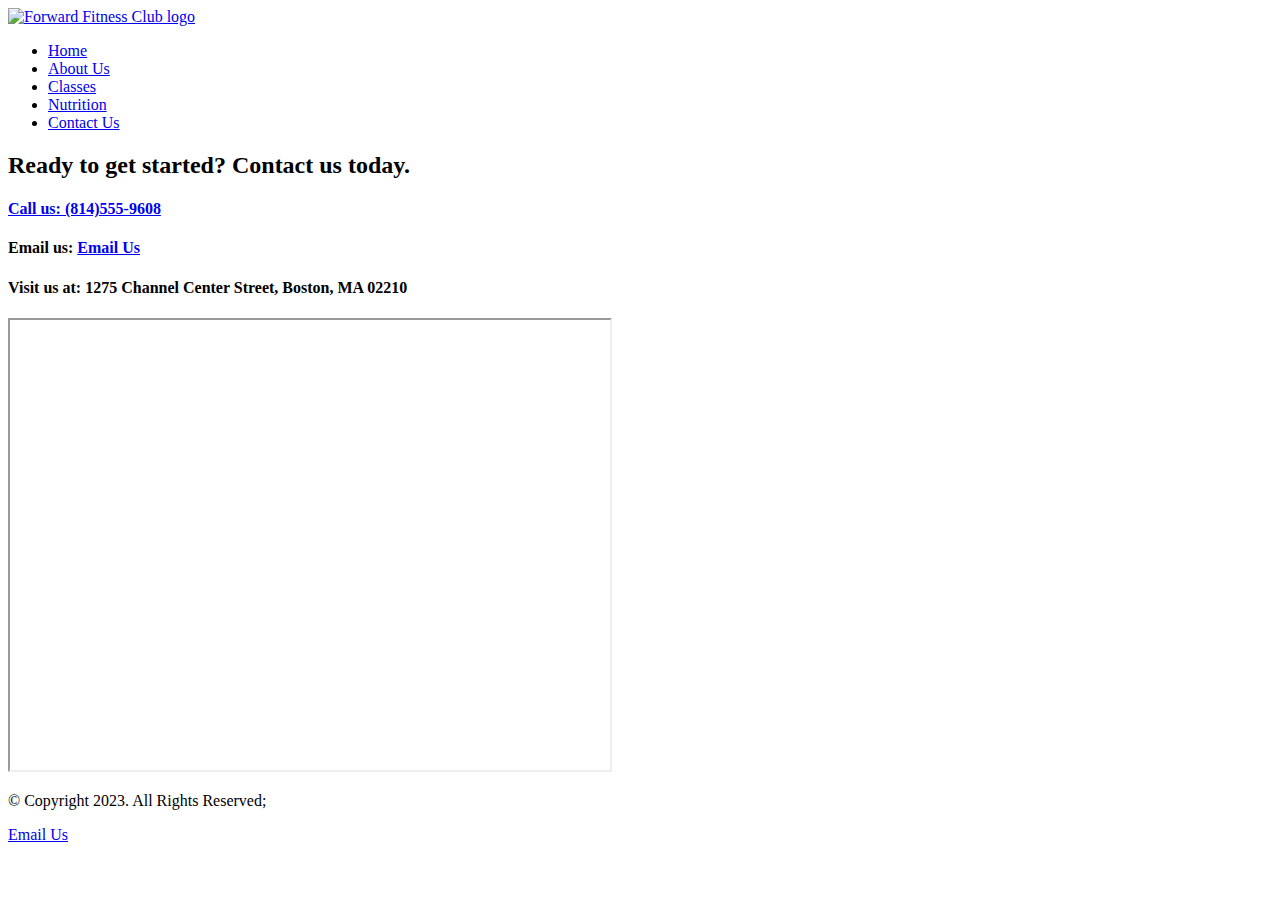
==== contact.html @ ca42e7b2 "uploaded project files to start" ====
<!doctype html>
<!--
	HTML COMMENTS
	File Name: index.html - Forward Fitness site
	Student's Name: Cameron Andrus
-->
<html lang="en">
<head>
	<meta charset="UTF-8">
	<title>Forward Fitness Club~</title>
	<link rel="stylesheet" href="css/styles.css">
	<meta name="viewport" content="width-device-width, initial-scale=1">
</head>
	
<body>
	
	<!-- Header content -->
		<header>
			<a href="index.html">
				<img src="images/forward-fitness-logo.png" alt="Forward Fitness Club logo">
			</a>
		</header>
	
	<!-- Navigation Section -->
		<nav>
			<ul>
				<li><a href="index.html">Home</a></li> 
				<li><a href="about.html">About Us</a></li> 
				<li><a href="classes.html">Classes</a></li> 
				<li><a href="nutrition.html">Nutrition</a></li> 
				<li><a href="contact.html">Contact Us</a></li>
			</ul>
		</nav>
	
	<!-- Main Page Content -->
	<main>
		<div id ="contact">
			<h2>Ready to get started? Contact us today.</h2>
			<h4 class="tel-link">
				<a href="tel:8145559608">Call us: (814)555-9608</a>
			</h4>
			<h4>
				Email us: 
				<a href="mailto:forwardfitness@club.net" class="contact-email-link">
					Email Us
				</a>
			</h4>
			<h4>Visit us at: 1275 Channel Center Street, Boston, MA 02210</h4>
			
			<!-- Map Code -->
			<iframe src="https://www.google.com/maps/embed?pb=!1m18!1m12!1m3!1d2948.851743511416!2d-71.0540147242371!3d42.34568413601024!2m3!1f0!2f0!3f0!3m2!1i1024!2i768!4f13.1!3m3!1m2!1s0x89e37a7dc2b67e7b%3A0x36ec93427cd9c5f1!2sChannel%20Center%20St%2C%20Boston%2C%20MA%2002210!5e0!3m2!1sen!2sus!4v1698168147806!5m2!1sen!2sus" width="600" height="450" allowfullscreen="" loading="lazy" referrerpolicy="no-referrer-when-downgrade" class="map"></iframe>
		</div>
	</main>
	
	<!-- Footer Section -->
	<footer>
		<p>&copy; Copyright 2023. All Rights Reserved;</p>
		<p><a href="mailto:forwardfitness@club.net">Email Us</a></p>
	</footer>
</body>
</html>
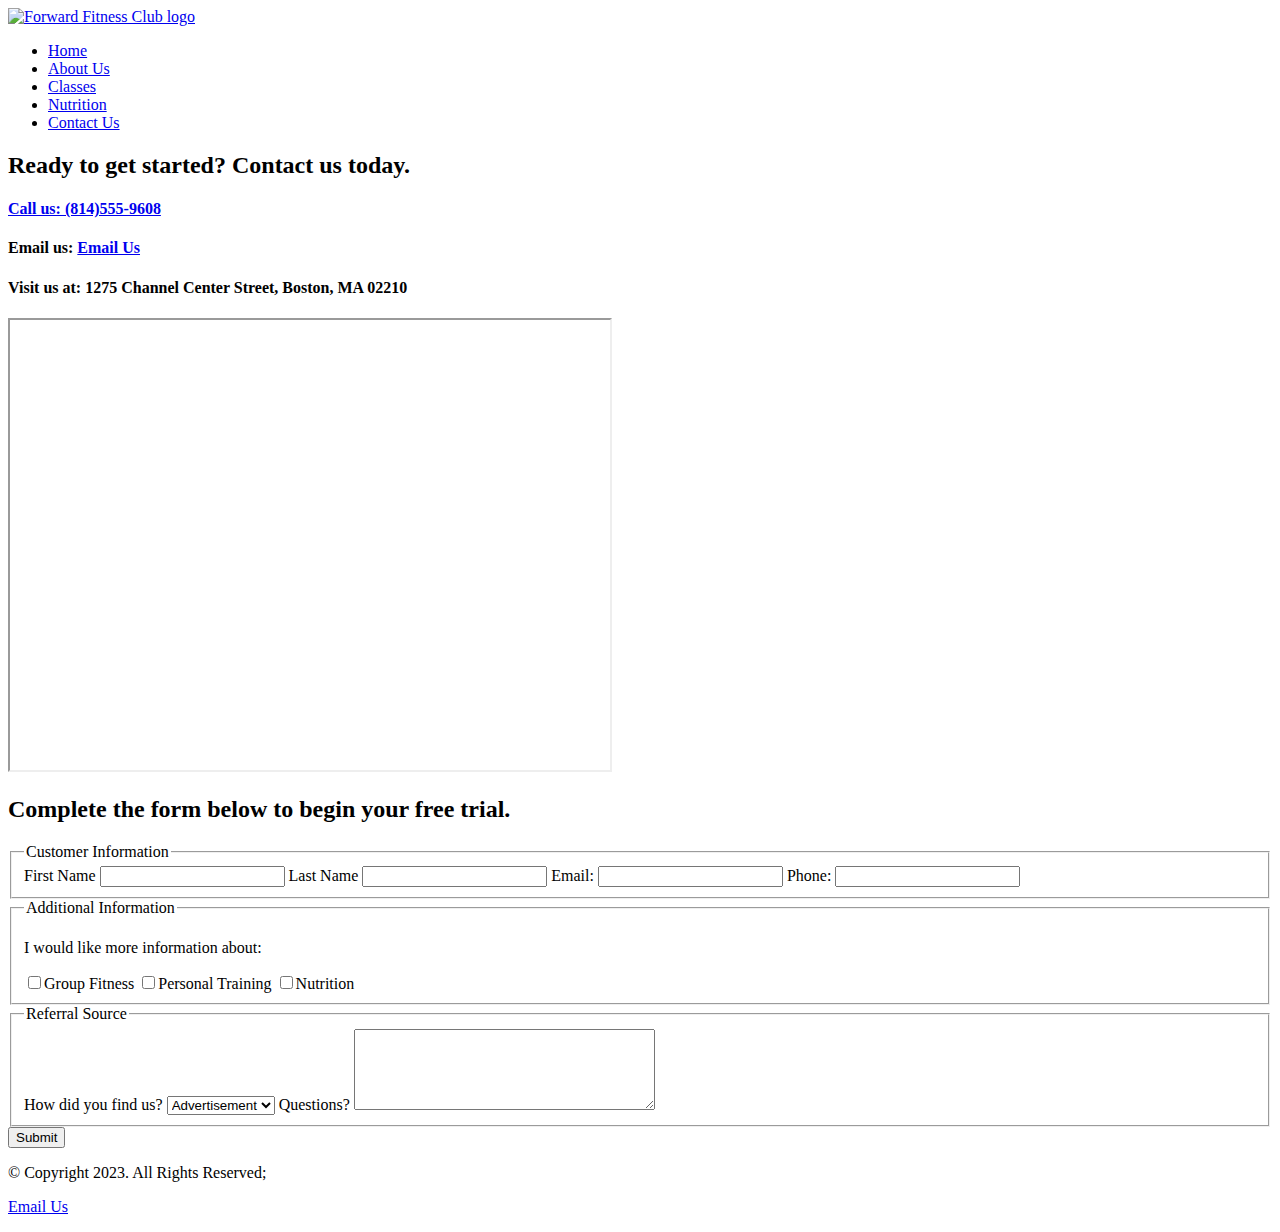
==== commit 0677a31f: "1/5/24 changes" ====
--- a/contact.html
+++ b/contact.html
@@ -39,6 +39,9 @@
 			<h4 class="tel-link">
 				<a href="tel:8145559608">Call us: (814)555-9608</a>
 			</h4>
+			
+			<h4 class="tablet-desktop tel-num"></h4>
+			
 			<h4>
 				Email us: 
 				<a href="mailto:forwardfitness@club.net" class="contact-email-link">
@@ -50,6 +53,65 @@
 			<!-- Map Code -->
 			<iframe src="https://www.google.com/maps/embed?pb=!1m18!1m12!1m3!1d2948.851743511416!2d-71.0540147242371!3d42.34568413601024!2m3!1f0!2f0!3f0!3m2!1i1024!2i768!4f13.1!3m3!1m2!1s0x89e37a7dc2b67e7b%3A0x36ec93427cd9c5f1!2sChannel%20Center%20St%2C%20Boston%2C%20MA%2002210!5e0!3m2!1sen!2sus!4v1698168147806!5m2!1sen!2sus" width="600" height="450" allowfullscreen="" loading="lazy" referrerpolicy="no-referrer-when-downgrade" class="map"></iframe>
 		</div>
+		
+		<div id="form">
+			<h2>Complete the form below to begin your free trial.</h2>
+			
+			<form method=""  action="" class="form-grid"> <!-- Start Form -->
+				
+				<fieldset>
+					<legend>Customer Information</legend>
+					
+					<label for="fName">First Name</label>
+					<input type="text" name="fName" id="fName" required>
+					
+					<label for="lName">Last Name</label>
+					<input type="text" name="lName" id="lName" required>
+					
+
+					<label for="email">Email:</label>
+					<input type="email" id="email" name="email" required>
+					
+					<label for="phone">Phone:</label>
+					<input type="tel" id="phone" name="phone" required>
+				</fieldset>
+				
+				<fieldset>
+					<legend>Additional Information</legend>
+					<p>I would like more information about:</p>
+					
+					<label for="grpfit">
+						<input type="checkbox" name="interest" id="grpfit" value="Group Fitness">Group Fitness
+					</label>
+					<label for="prttrain">
+						<input type="Checkbox" name="interest" id="prtrain" value="Personal Training">Personal Training
+					</label>
+					<label for="nutr">
+						<input type="Checkbox" name="interest" id="nutr" value="Nutrition">Nutrition
+					</label>
+				</fieldset>
+				
+				<fieldset>
+					<legend>Referral Source</legend>
+					
+					<label for="reference">How did you find us?</label>
+						<select name="reference" id="reference">
+							<option value="ad">Advertisement</option>
+							<option value="friend">Friend</option>
+							<option value="google">Google</option>
+							<option value="social">Social Media</option>
+							<option value="other">Other</option>
+						</select>
+					
+					<label for="questions">Questions?</label>
+					<textarea id="questions" name="questions" rows="5" cols="35"></textarea>
+				</fieldset>
+				
+				<input type="submit" id="submit" value="Submit" claass="btn">
+			
+			</form>
+		</div>
+		
 	</main>
 	
 	<!-- Footer Section -->
